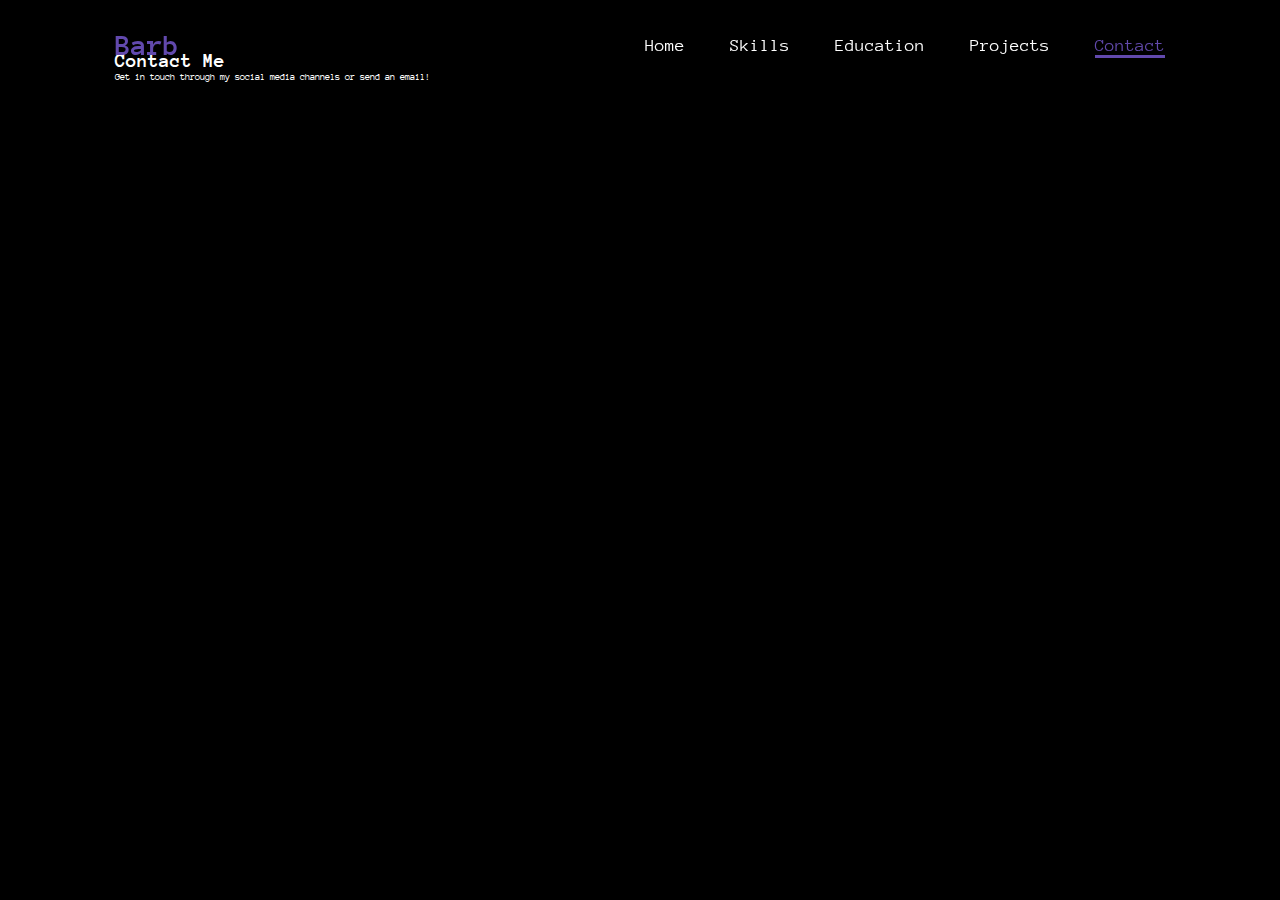
==== pages/contact.html @ b9c8669c "skills page added" ====
<!DOCTYPE html>
<html lang="en">
<head>
    <meta charset="UTF-8">
    <meta name="viewport" content="width=device-width, initial-scale=1.0">
    <link rel="stylesheet" href="https://cdnjs.cloudflare.com/ajax/libs/font-awesome/6.5.2/css/all.min.css">
    <link rel="stylesheet" href="../style.css">
    <title>Contact</title>
</head>
<body>
    <header>
        <a href="../index.html" class="logo">Barb</a>
        <nav>
            <a href="../index.html">Home</a>
            <a href="skills.html">Skills</a>
            <a href="education.html">Education</a>
            <a href="projects.html">Projects</a>
            <a href="contact.html" class="active">Contact</a>
        </nav>
    </header>
    <section class="contact">
        <h1>Contact Me</h1>
        <p>Get in touch through my social media channels or send an email!</p>
        <!-- Contact form or information goes here -->
    </section>
</body>
</html>
---- style.css ----
@import url('https://fonts.googleapis.com/css2?family=Anonymous+Pro:ital,wght@0,400;0,700;1,400;1,700&family=Black+Ops+One&family=Montserrat:ital,wght@0,100..900;1,100..900&display=swap');

*{
    margin: 0;
    padding: 0;
    box-sizing: border-box;
    text-decoration: none;
    border: none;
    outline: none;
    font-family: 'Anonymous Pro', sans-serif;
}

html{
    font-size: 62.5%;
}

body{
    width: 100%;
    height: 100vh;
    overflow-x: hidden;
    background-color: black;
    color: white;
}

header{
    margin-top: 20px;
    position: fixed;
    top: 0;
    left: 0;
    width: 100%;
    padding: 1rem 9%;
    background-color: transparent;
    filter: drop-shadow(10px);
    display: flex;
    justify-content: space-between;
    align-items: center;
    z-index: 100;
}

.logo{
    font-size: 3rem;
    color: #6249ad;
    font-weight: 800;
    cursor: pointer;
    transition: 0.5s ease;
}

.logo:hover{
    transform: scale(1.1);
}

nav a{
    font-size: 1.8rem;
    color: white;
    margin-left: 4rem;
    font-weight: 500;
    transition: 0.3s ease;
    border-bottom: 3px solid transparent;
}

nav a:hover,
nav a.active{
    color: #6249ad;
    border-bottom: 3px solid #6249ad;
}

@media(max-width:995px){
    nav{
        position: absolute;
        display: none;
        top: 0;
        right: 0;
        width: 40%;
        border-left: 3px solid #6249ad;
        border-bottom: 3px solid #6249ad;
        border-bottom-left-radius: 2rem;
        padding: 1rem solid;
        background-color: #161616;
        border-top: 0.1rem solid rgba(0,0,0,0.1);
    }

    nav.active{
        display: block;
    }

    nav a{
        display: block;
        font-size: 2rem;
        margin: 3rem 0;
    }

    nav a:hover,
    nav a.active{
        padding: 1rem;
        border-radius: 0.5rem;
        border-bottom: 0.5rem solid #6249ad;
    }
}

section{
    min-height: 100vh;
    padding: 5rem 9% 5rem;
}

.home{
    display: flex;
    justify-content: center;
    align-items: center;
    gap: 8rem;
    background-color: black;
}

.home .home-content h1{
    font-size: 6rem;
    font-weight: 700;
    line-height: 1.3;
}

span{
    color: #6249ad;
}

.home-content h3{
    font-size: 4rem;
    margin-bottom: 1rem;
    font-weight: 700;
}

.home-content p{
    font-size: 1.6rem;
}

.home-img{
    border-radius: 50%;
}

.home-img img{
    position: relative;
    width: 32vw;
    border-radius: 50%;
    box-shadow: 0 0 25px solid #6249ad;
    cursor: pointer;
    transition: 0.2s linear;
}

.home-img img:hover{
    font-size: 1.8rem;
    font-weight: 500;
}

.social-icons a{
    display: inline-flex;
    justify-content: center;
    align-items: center;
    width: 4rem;
    height: 4rem;
    background-color: transparent;
    border: 0.2rem solid #6249ad;
    font-size: 2rem;
    border-radius: 50%;
    margin: 3rem 1.5rem 3rem 0;
    transition: 0.3s ease;
    color: #6249ad;
}

.social-icons a:hover{
    color: black;
    transform: scale(1.3) translateY(-5px);
    background-color: #6249ad;
    box-shadow: 0  0 25px #6249ad;
}

.btn{
    display: inline-block;
    padding: 1rem 2.8rem;
    background-color: black;
    border-radius: 4rem;
    font-size: 1.6rem;
    color: #6249ad;
    letter-spacing: 0.3rem;
    font-weight: 600;
    border: 2px solid #6249ad;
    transition: 0.3s ease;
    cursor: pointer;
}

.btn:hover{
    transform: scale3d(1.03);
    background-color: #6249ad;
    color: black;
    box-shadow: 0 0 25px #6249ad;
}

.typing-text{
    font-size: 34px;
    font-weight: 600;
    min-width: 280px;
}

.typing-text span{
    position: relative;
}

.typing-text span::before{
    content: "software Developer";
    color: #6249ad;
    animation: words 20s infinite;
}

.typing-text span::after{
    content: "";
    background-color: black;
    position: absolute;
    width: calc(100% + 8px);
    height: 100%;
    border-left: 3px solid black;
    right: -8;
    animation: cursor 0.6s infinite;
}

@keyframes cursor{
    to{
        border-left: 3px solid #6249ad;
    }
}

@keyframes words{
    0%, 20%{
        content: "Cybersecurity Enthusiast";
    }
    21%, 40%{
        content: "Front-End Developer";
    }
    41%, 60%{
        content: "Web Designer";
    }
    61%, 80%{
        content: "Computer Science Graduate";
    }
    81%, 100%{
        content: "Writer";
    }
}

@media (max-width: 1000px){
    .home{
        gap: 4rem;
    }
}

@media(max-width:995px){
    .home{
        flex-direction: column;
        margin: 5rem 4rem;
    }

    .home .home-content h3{
        font-size: 2.5rem;
    }

    .home-content h1{
        font-size: 5rem;
    }

    .home-img img{
        width: 70vw;
        margin-top: 4rem;
    }
}
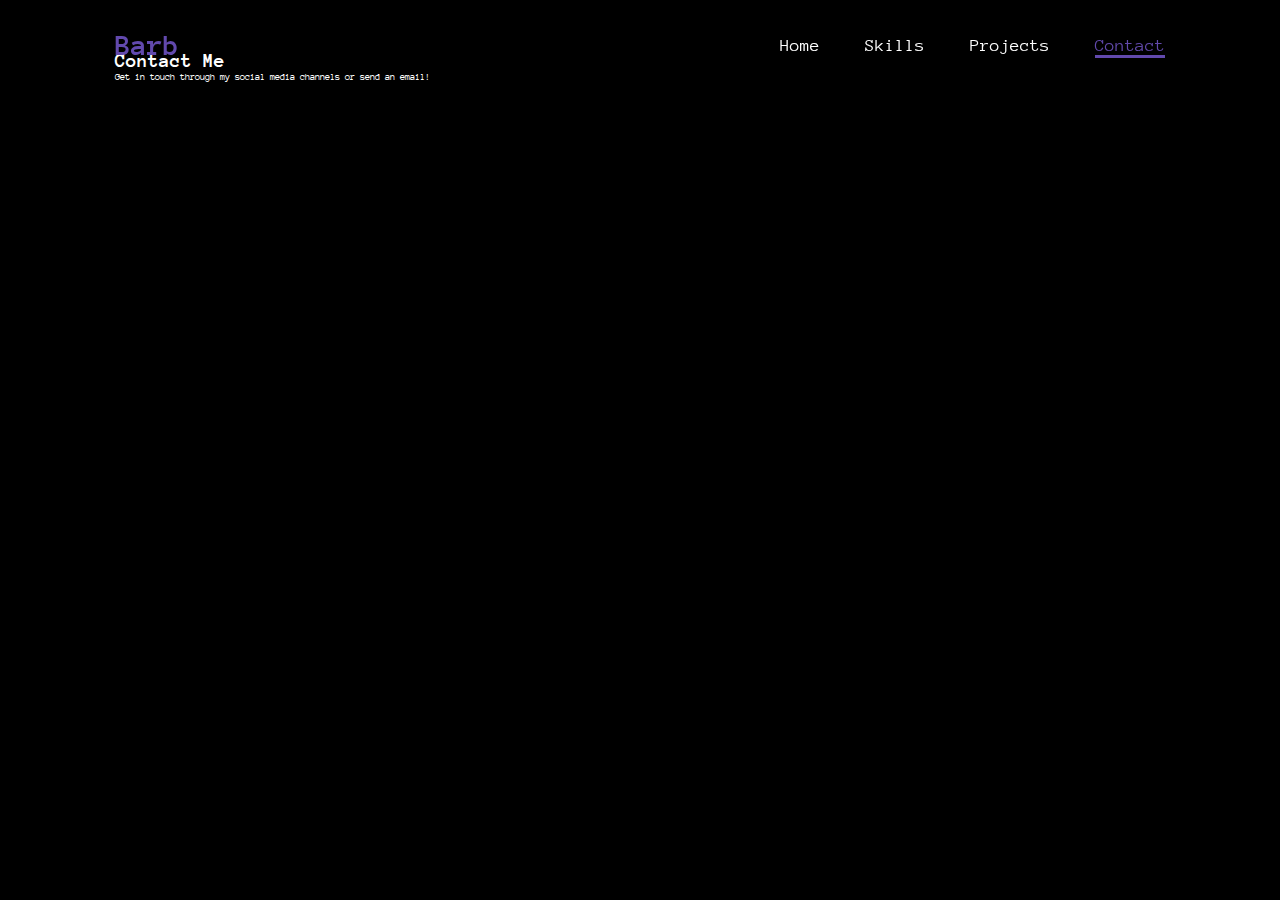
==== commit 544bdd3c: "Project Section Added" ====
--- a/pages/contact.html
+++ b/pages/contact.html
@@ -13,7 +13,6 @@
         <nav>
             <a href="../index.html">Home</a>
             <a href="skills.html">Skills</a>
-            <a href="education.html">Education</a>
             <a href="projects.html">Projects</a>
             <a href="contact.html" class="active">Contact</a>
         </nav>
--- a/style.css
+++ b/style.css
@@ -191,57 +191,6 @@
     box-shadow: 0 0 25px #6249ad;
 }
 
-.typing-text{
-    font-size: 34px;
-    font-weight: 600;
-    min-width: 280px;
-}
-
-.typing-text span{
-    position: relative;
-}
-
-.typing-text span::before{
-    content: "software Developer";
-    color: #6249ad;
-    animation: words 20s infinite;
-}
-
-.typing-text span::after{
-    content: "";
-    background-color: black;
-    position: absolute;
-    width: calc(100% + 8px);
-    height: 100%;
-    border-left: 3px solid black;
-    right: -8;
-    animation: cursor 0.6s infinite;
-}
-
-@keyframes cursor{
-    to{
-        border-left: 3px solid #6249ad;
-    }
-}
-
-@keyframes words{
-    0%, 20%{
-        content: "Cybersecurity Enthusiast";
-    }
-    21%, 40%{
-        content: "Front-End Developer";
-    }
-    41%, 60%{
-        content: "Web Designer";
-    }
-    61%, 80%{
-        content: "Computer Science Graduate";
-    }
-    81%, 100%{
-        content: "Writer";
-    }
-}
-
 @media (max-width: 1000px){
     .home{
         gap: 4rem;
